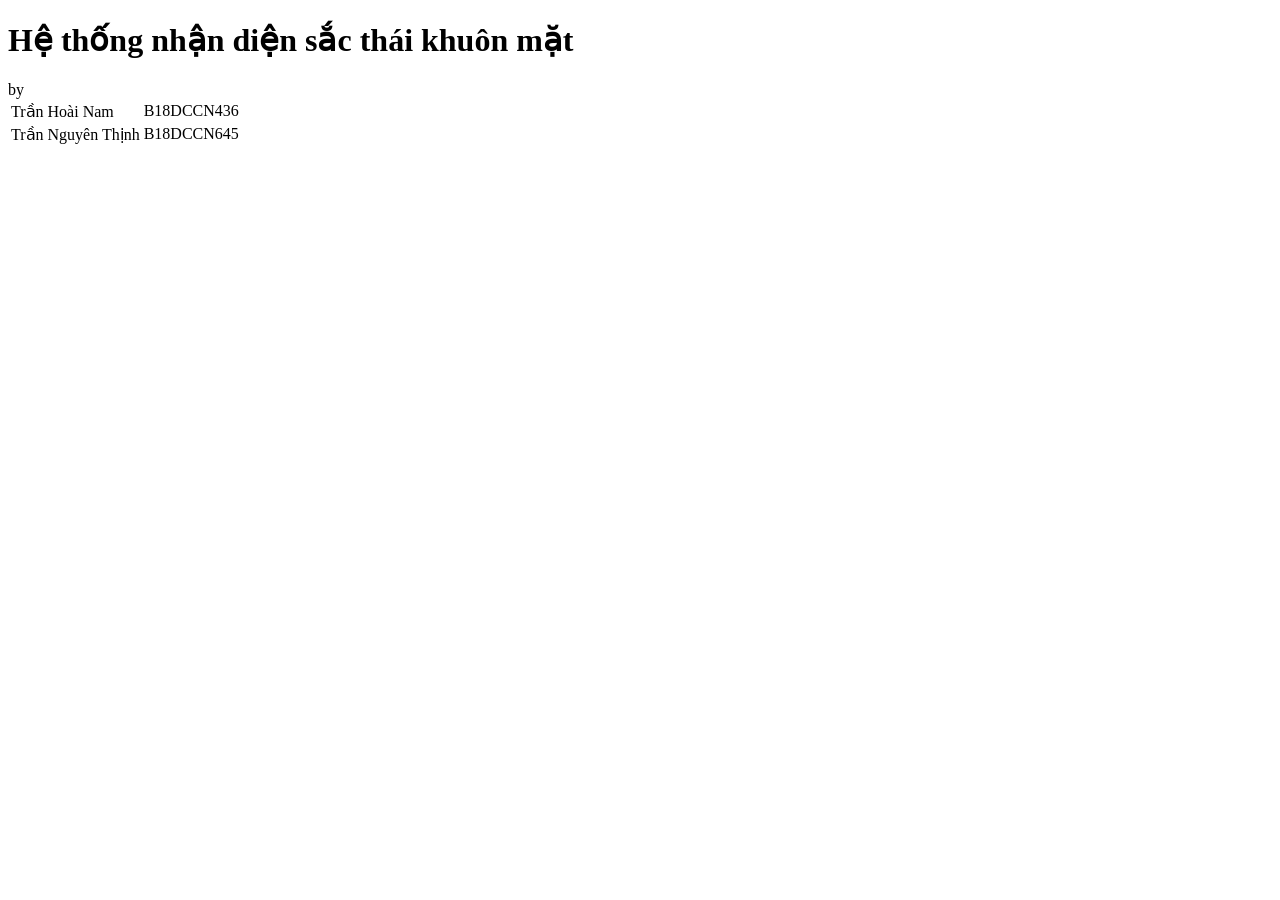
==== src/main/resources/templates/index.html @ a3ff496b "Initial commit" ====
<!DOCTYPE html>
<html lang="en" xmlns:th="http://www.thymeleaf.org">
<head>
    <meta charset="UTF-8">
    <title>KBS</title>
    <link rel="stylesheet" th:href="@{css/bootstrap.css}">
</head>
<body>
    <div class="container-fluid align-content-md-center">
        <h1 class="align-self-lg-center">Hệ thống nhận diện sắc thái khuôn mặt</h1>
        <table>
            <thead>by</thead>
            <tbody>
            <tr>
                <td>Trần Hoài Nam</td>
                <td>B18DCCN436</td>
            </tr>
            <tr>
                <td>Trần Nguyên Thịnh</td>
                <td>B18DCCN645</td>
            </tr>
            </tbody>
        </table>
        <a class="btn btn-success fw-bold text-uppercase" th:href="@{/input}" th:text="@{bắt đầu}"></a>
    </div>
</body>
</html>
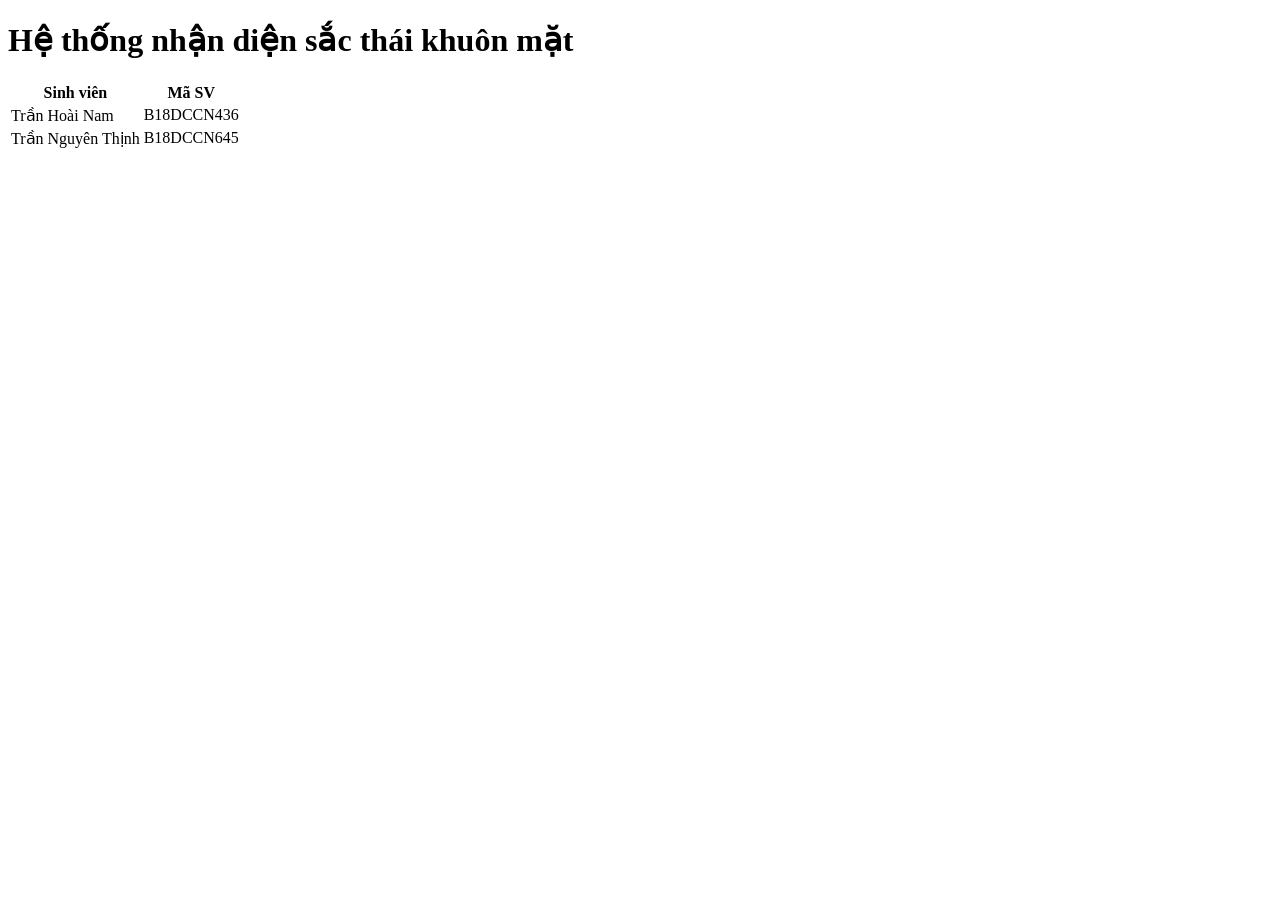
==== commit eb7db49b: "sửa xong front" ====
--- a/src/main/resources/templates/index.html
+++ b/src/main/resources/templates/index.html
@@ -4,24 +4,37 @@
     <meta charset="UTF-8">
     <title>KBS</title>
     <link rel="stylesheet" th:href="@{css/bootstrap.css}">
+    <link rel="stylesheet" th:href="@{css/style.css}">
 </head>
 <body>
-    <div class="container-fluid align-content-md-center">
-        <h1 class="align-self-lg-center">Hệ thống nhận diện sắc thái khuôn mặt</h1>
-        <table>
-            <thead>by</thead>
-            <tbody>
-            <tr>
-                <td>Trần Hoài Nam</td>
-                <td>B18DCCN436</td>
-            </tr>
-            <tr>
-                <td>Trần Nguyên Thịnh</td>
-                <td>B18DCCN645</td>
-            </tr>
-            </tbody>
-        </table>
-        <a class="btn btn-success fw-bold text-uppercase" th:href="@{/input}" th:text="@{bắt đầu}"></a>
+    <div class="container">
+        <div class="row ">
+            <h1 class="align-text-center">Hệ thống nhận diện sắc thái khuôn mặt</h1>
+            <div class="d-flex justify-content-center">
+                <table class="table table-responsive table-bordered w-50">
+                    <thead>
+                    <tr>
+                        <th>Sinh viên</th>
+                        <th>Mã SV</th>
+                    </tr>
+                    </thead>
+                    <tbody>
+                    <tr>
+                        <td>Trần Hoài Nam</td>
+                        <td>B18DCCN436</td>
+                    </tr>
+                    <tr>
+                        <td>Trần Nguyên Thịnh</td>
+                        <td>B18DCCN645</td>
+                    </tr>
+                    </tbody>
+                </table>
+            </div>
+
+        </div>
+        <div class="d-flex justify-content-center">
+            <a class="btn btn-success fw-bold text-uppercase" th:href="@{/input}" th:text="@{bắt đầu}"></a>
+        </div>
     </div>
 </body>
 </html>
